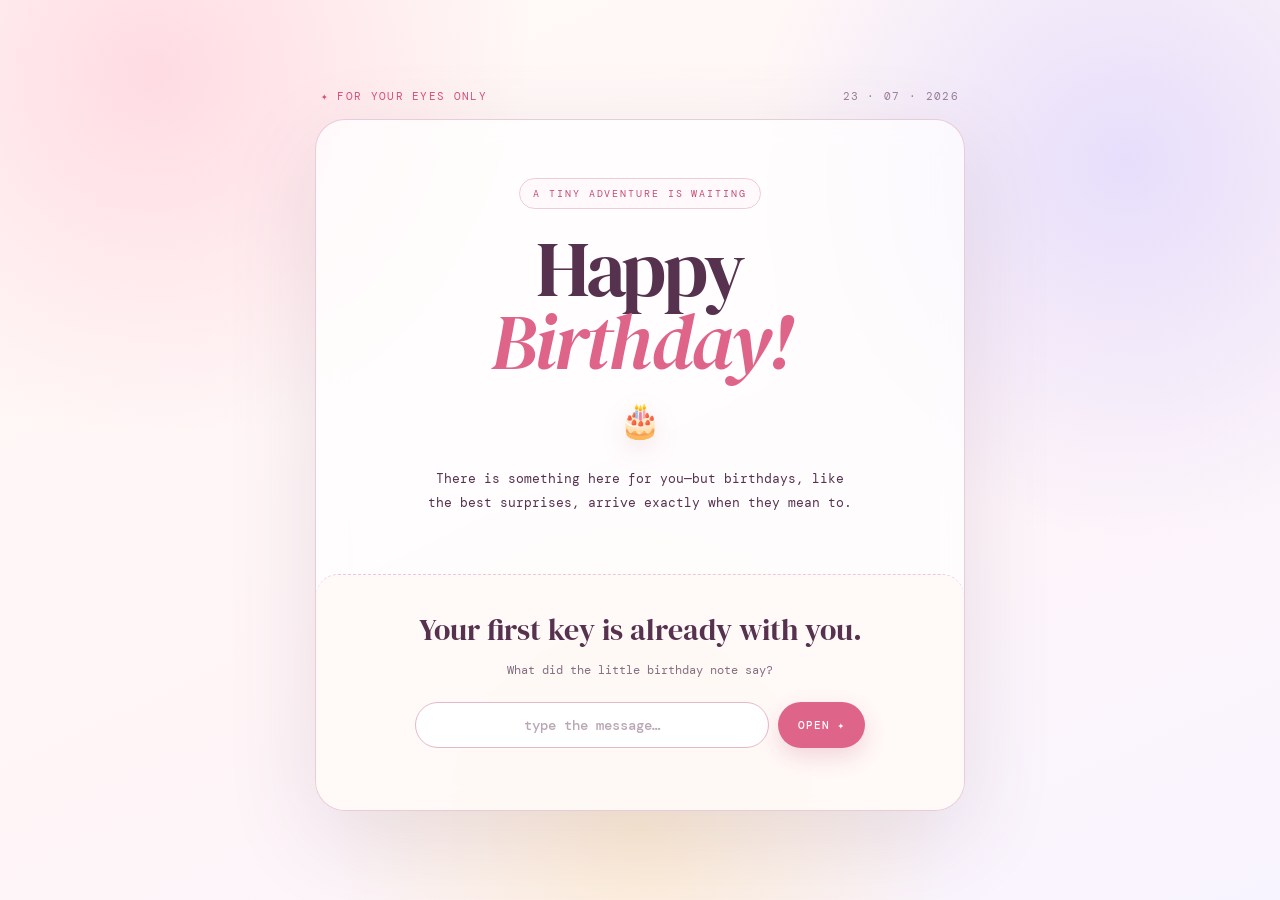
==== index.html @ bc646697 "Build birthday puzzle quest website" ====
<!DOCTYPE html>
<html lang="en">
<head>
  <meta charset="utf-8">
  <meta name="viewport" content="width=device-width, initial-scale=1, viewport-fit=cover">
  <meta name="theme-color" content="#fff5f7">
  <meta name="description" content="A little birthday adventure, waiting just for you.">
  <meta name="robots" content="noindex, nofollow">
  <title>A Birthday Adventure ✦</title>
  <link rel="preconnect" href="https://fonts.googleapis.com">
  <link rel="preconnect" href="https://fonts.gstatic.com" crossorigin>
  <link href="https://fonts.googleapis.com/css2?family=DM+Mono:wght@400;500&family=DM+Serif+Display:ital@0;1&display=swap" rel="stylesheet">
  <link rel="stylesheet" href="birthday.css">
  <style>
    *{box-sizing:border-box;margin:0;padding:0}
    body{min-height:100svh;display:grid;place-items:center;padding:28px 18px;font-family:"DM Mono",monospace;-webkit-tap-highlight-color:transparent}
    .shell{width:min(100%,650px)}
    .top{display:flex;justify-content:space-between;align-items:center;margin-bottom:16px;padding:0 6px;color:#9a7e98;font-size:11px;letter-spacing:.12em}
    .spark{color:#d94f79}
    main{overflow:hidden;border:1px solid rgba(232,202,216,.95);border-radius:30px;background:rgba(255,255,255,.73);box-shadow:0 28px 90px rgba(95,58,93,.13);backdrop-filter:blur(14px)}
    .hero{position:relative;padding:clamp(30px,8vw,58px);text-align:center}
    .mini{display:inline-flex;align-items:center;gap:8px;margin-bottom:24px;padding:8px 13px;border:1px solid #edccd9;border-radius:999px;background:#fff9fb;color:#c64c73;font-size:10px;letter-spacing:.19em;text-transform:uppercase}
    h1{font-family:"DM Serif Display",serif;font-size:clamp(47px,12vw,78px);font-weight:400;line-height:.93;letter-spacing:-.03em;cursor:default;user-select:none}
    h1 em{display:block;color:#df648a;font-weight:400}
    .intro{max-width:460px;margin:24px auto 0;color:#806a7f;font-size:13px;line-height:1.9}
    .cake{display:block;margin:20px auto 4px;font-size:34px;filter:drop-shadow(0 8px 12px rgba(180,91,119,.16))}
    .panel{padding:clamp(22px,6vw,34px);border-top:1px dashed #e8cad8;background:rgba(255,248,245,.66)}
    #countdown{text-align:center}
    .time{display:grid;grid-template-columns:repeat(4,1fr);gap:8px;margin:18px 0}
    .unit{padding:15px 5px;border:1px solid #ead0dc;border-radius:16px;background:rgba(255,255,255,.72)}
    .num{display:block;color:#66445f;font-family:"DM Serif Display",serif;font-size:clamp(26px,8vw,40px);line-height:1}
    .label{display:block;margin-top:6px;color:#9b8299;font-size:9px;letter-spacing:.14em}
    .waiting{color:#8b7288;font-size:12px;line-height:1.75}
    .date{margin-top:12px;color:#d2557b;font-size:10px;letter-spacing:.16em;text-transform:uppercase}
    #unlock{display:none;text-align:center}
    #unlock h2{font-family:"DM Serif Display",serif;font-size:30px;font-weight:400}
    #unlock p{margin:10px auto 20px;color:#846e82;font-size:12px;line-height:1.8}
    .row{display:flex;gap:9px;max-width:450px;margin:auto}
    input{min-width:0;flex:1;padding:13px 16px;border:1px solid #e4b7ca;border-radius:999px;background:#fff;color:#583a54;font:500 14px "DM Mono",monospace;text-align:center;outline:none}
    input:focus{border-color:#d75c83;box-shadow:0 0 0 4px rgba(228,95,134,.1)}
    button{padding:13px 20px;border:0;border-radius:999px;background:#df648a;color:white;font:500 11px "DM Mono",monospace;letter-spacing:.08em;cursor:pointer;box-shadow:0 9px 22px rgba(195,73,111,.2)}
    button:hover{transform:translateY(-1px)}
    #note{min-height:1.5em;margin-top:12px;color:#c45073;font-size:11px}
    .shake{animation:shake .32s ease}
    @keyframes shake{25%{transform:translateX(-5px)}75%{transform:translateX(5px)}}
    @media(max-width:440px){.row{flex-direction:column}.hero{padding-inline:24px}.panel{padding-inline:20px}}
  </style>
</head>
<body>
  <div class="shell">
    <div class="top"><span class="spark">✦ FOR YOUR EYES ONLY</span><span>23 · 07 · 2026</span></div>
    <main>
      <section class="hero">
        <div class="mini">a tiny adventure is waiting</div>
        <h1 id="title">Happy <em>Birthday!</em></h1>
        <span class="cake" aria-hidden="true">🎂</span>
        <p class="intro">There is something here for you—but birthdays, like the best surprises, arrive exactly when they mean to.</p>
      </section>
      <section class="panel">
        <div id="countdown">
          <p class="waiting">This little door is still sleeping.<br>Come back when the birthday clock strikes nine.</p>
          <div class="time" aria-label="Countdown to unlock">
            <div class="unit"><span class="num" id="days">00</span><span class="label">DAYS</span></div>
            <div class="unit"><span class="num" id="hours">00</span><span class="label">HOURS</span></div>
            <div class="unit"><span class="num" id="mins">00</span><span class="label">MINS</span></div>
            <div class="unit"><span class="num" id="secs">00</span><span class="label">SECS</span></div>
          </div>
          <div class="date">Unlocks July 23 at 9:00 AM · New York</div>
        </div>
        <div id="unlock">
          <h2>Your first key is already with you.</h2>
          <p>What did the little birthday note say?</p>
          <div class="row">
            <input id="key" autocomplete="off" spellcheck="false" placeholder="type the message…" aria-label="Message on the birthday note">
            <button id="open">OPEN ✦</button>
          </div>
          <div id="note" role="status"></div>
        </div>
      </section>
    </main>
  </div>
  <script>
    const UNLOCK_AT = new Date("2026-07-23T09:00:00-04:00").getTime();
    const ANSWER = "HAPPYBIRTHDAY";
    const $ = id => document.getElementById(id);
    const norm = value => (value || "").toUpperCase().replace(/[^A-Z0-9]/g, "");
    let devOpen = false;

    function showUnlock(){
      $("countdown").style.display = "none";
      $("unlock").style.display = "block";
    }

    function tick(){
      const left = UNLOCK_AT - Date.now();
      if(left <= 0 || devOpen){ showUnlock(); return; }
      const total = Math.floor(left / 1000);
      $("days").textContent = String(Math.floor(total / 86400)).padStart(2,"0");
      $("hours").textContent = String(Math.floor(total % 86400 / 3600)).padStart(2,"0");
      $("mins").textContent = String(Math.floor(total % 3600 / 60)).padStart(2,"0");
      $("secs").textContent = String(total % 60).padStart(2,"0");
    }

    function enter(){
      if(norm($("key").value) === ANSWER){
        $("note").textContent = "That’s it. Your adventure begins now…";
        setTimeout(() => location.href = "files/puzzle.html", 650);
      } else {
        $("note").textContent = "Almost—copy the words from the note exactly ♡";
        $("key").classList.add("shake");
        setTimeout(() => $("key").classList.remove("shake"), 400);
      }
    }
    $("open").onclick = enter;
    $("key").addEventListener("keydown", e => { if(e.key === "Enter") enter(); });

    let taps = 0, tapTimer;
    $("title").addEventListener("click", () => {
      clearTimeout(tapTimer);
      if(++taps >= 3){ devOpen = true; taps = 0; showUnlock(); $("key").value = "Happy Birthday"; enter(); }
      tapTimer = setTimeout(() => taps = 0, 650);
    });

    tick();
    setInterval(tick, 1000);
  </script>
</body>
</html>
---- birthday.css ----
:root {
  --ink: #fff8f3 !important;
  --amber: #e45f86 !important;
  --mist: #4b3152 !important;
  --dim: #8c718d !important;
  --line: #e8cad8 !important;
  --cell: #fffdfb !important;
  --kraft: #f5d9df !important;
}

html { min-height: 100%; background: #fff8f3; }

body {
  position: relative;
  overflow-x: hidden;
  background:
    radial-gradient(circle at 12% 8%, rgba(255, 203, 218, .65), transparent 27%),
    radial-gradient(circle at 88% 18%, rgba(216, 207, 255, .62), transparent 28%),
    radial-gradient(circle at 50% 92%, rgba(255, 226, 170, .45), transparent 30%),
    linear-gradient(155deg, #fffaf6 0%, #fff5f7 54%, #f8f4ff 100%) !important;
  color: var(--mist) !important;
}

body::before,
body::after {
  content: "✦  ·  ♡  ·  ✦";
  position: fixed;
  z-index: -1;
  color: rgba(228, 95, 134, .17);
  font-family: Georgia, serif;
  font-size: clamp(22px, 4vw, 46px);
  letter-spacing: .48em;
  pointer-events: none;
  transform: rotate(-12deg);
}
body::before { top: 8%; left: -1.5em; }
body::after { right: -1.5em; bottom: 8%; transform: rotate(12deg); }

header {
  padding: 10px 12px;
  border: 1px solid rgba(232, 202, 216, .9);
  border-radius: 999px;
  background: rgba(255, 255, 255, .58);
  box-shadow: 0 10px 35px rgba(97, 55, 89, .07);
  backdrop-filter: blur(10px);
}

.eyebrow {
  color: #d94f79 !important;
  cursor: default;
  user-select: none;
}

.counter { color: #967b96 !important; }

main,
#board,
#nono,
#bar,
#msg { position: relative; z-index: 1; }

main > section,
#gate,
#body,
#wrap,
#nono.on,
#out.on,
#done.on {
  border-radius: 22px;
}

#gate,
.seg.on,
.ch.on,
#done.on {
  padding: clamp(20px, 5vw, 32px);
  border: 1px solid rgba(232, 202, 216, .92);
  background: rgba(255, 255, 255, .7);
  box-shadow: 0 22px 65px rgba(95, 58, 93, .09);
  backdrop-filter: blur(12px);
}

h1, h2, .intro, #out .line {
  color: #56324f !important;
  text-wrap: balance;
}

.lead, .sub, #gate p, .prose, .q, li, #msg, #out .tail, #done .tail {
  color: #765f77 !important;
}

input.txt,
input.num,
.coordrow input,
.sq,
.chip,
.note,
.cell,
#lamp,
.lamp2,
.evi,
#hist div {
  background-color: rgba(255, 253, 251, .88) !important;
  border-color: var(--line) !important;
  color: var(--mist) !important;
}

input::placeholder { color: #bba8b6 !important; }

button.go,
button.ghost,
a.ghost,
.opt {
  border-color: #e4b7ca !important;
  border-radius: 999px !important;
  color: #b83f68 !important;
  background: rgba(255, 255, 255, .72) !important;
  box-shadow: 0 7px 20px rgba(119, 55, 89, .06);
  transition: transform .16s ease, box-shadow .16s ease, background .16s ease !important;
}

button.go:hover,
button.ghost:hover,
a.ghost:hover,
.opt:hover {
  transform: translateY(-1px);
  background: #fff !important;
  box-shadow: 0 10px 24px rgba(119, 55, 89, .12);
}

.tag { color: #d94f79 !important; }
.verdict { color: #b83f68 !important; border-color: #df6c91 !important; }
.lamp-core { background: #f2dce6 !important; }
.lamp-core.hi { background: #f7a9bf !important; box-shadow: 0 0 40px 8px rgba(228,95,134,.38) !important; }
.frame, .cal, #grid, #ngrid { border-color: var(--line) !important; box-shadow: 0 18px 50px rgba(95,58,93,.10) !important; }
.frame { border-radius: 12px !important; }
.frame .date { background: linear-gradient(transparent, rgba(80,42,72,.88)) !important; color: #fff5c7 !important; }
.cal .m { background: #e46b8c !important; }
.cal .d, .cal .w { background: #fffdfb !important; }
.sq.blk, #ngrid { background: #ead6df !important; }
.sq.cur { background: #efd8e6 !important; }
.sq.beam { background: #f8eaf1 !important; }
.cell.fill { background: #8f7095 !important; }
#ngrid.solved .cell.fill { background: #e36f93 !important; }

@media (max-width: 560px) {
  header { padding: 9px 11px; }
  #gate, .seg.on, .ch.on, #done.on { border-radius: 18px; }
}

@media (prefers-reduced-motion: no-preference) {
  body::before { animation: birthdayFloat 8s ease-in-out infinite; }
  body::after { animation: birthdayFloat 9s ease-in-out infinite reverse; }
  @keyframes birthdayFloat { 50% { translate: 0 12px; } }
}
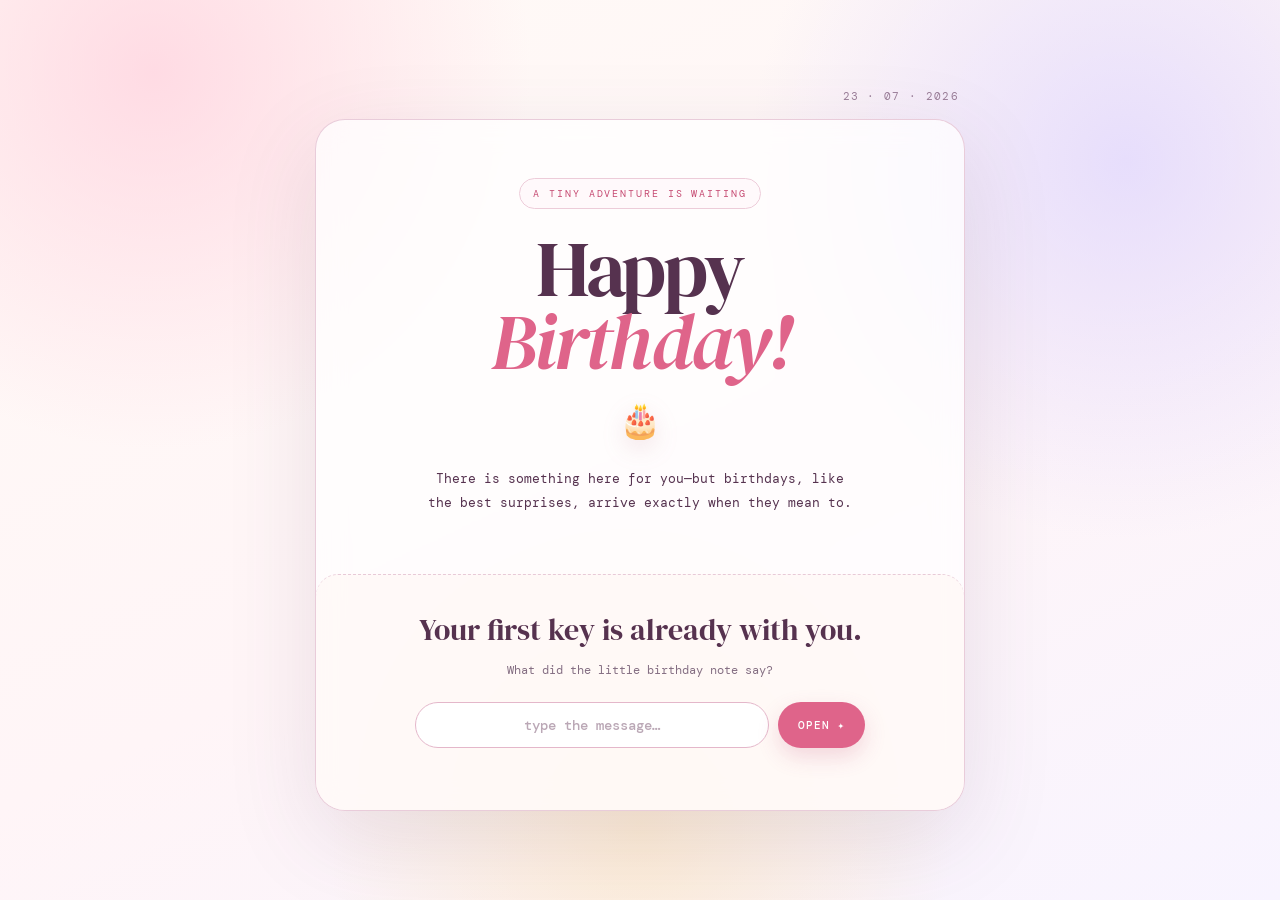
==== commit c49c3145: "Adjust birthday quest test unlock time" ====
--- a/index.html
+++ b/index.html
@@ -15,7 +15,7 @@
     *{box-sizing:border-box;margin:0;padding:0}
     body{min-height:100svh;display:grid;place-items:center;padding:28px 18px;font-family:"DM Mono",monospace;-webkit-tap-highlight-color:transparent}
     .shell{width:min(100%,650px)}
-    .top{display:flex;justify-content:space-between;align-items:center;margin-bottom:16px;padding:0 6px;color:#9a7e98;font-size:11px;letter-spacing:.12em}
+    .top{display:flex;justify-content:flex-end;align-items:center;margin-bottom:16px;padding:0 6px;color:#9a7e98;font-size:11px;letter-spacing:.12em}
     .spark{color:#d94f79}
     main{overflow:hidden;border:1px solid rgba(232,202,216,.95);border-radius:30px;background:rgba(255,255,255,.73);box-shadow:0 28px 90px rgba(95,58,93,.13);backdrop-filter:blur(14px)}
     .hero{position:relative;padding:clamp(30px,8vw,58px);text-align:center}
@@ -48,7 +48,7 @@
 </head>
 <body>
   <div class="shell">
-    <div class="top"><span class="spark">✦ FOR YOUR EYES ONLY</span><span>23 · 07 · 2026</span></div>
+    <div class="top"><span>23 · 07 · 2026</span></div>
     <main>
       <section class="hero">
         <div class="mini">a tiny adventure is waiting</div>
@@ -65,7 +65,7 @@
             <div class="unit"><span class="num" id="mins">00</span><span class="label">MINS</span></div>
             <div class="unit"><span class="num" id="secs">00</span><span class="label">SECS</span></div>
           </div>
-          <div class="date">Unlocks July 23 at 9:00 AM · New York</div>
+          <div class="date">Test unlock · July 22 at 9:12 PM · New York</div>
         </div>
         <div id="unlock">
           <h2>Your first key is already with you.</h2>
@@ -80,7 +80,7 @@
     </main>
   </div>
   <script>
-    const UNLOCK_AT = new Date("2026-07-23T09:00:00-04:00").getTime();
+    const UNLOCK_AT = new Date("2026-07-22T21:12:00-04:00").getTime();
     const ANSWER = "HAPPYBIRTHDAY";
     const $ = id => document.getElementById(id);
     const norm = value => (value || "").toUpperCase().replace(/[^A-Z0-9]/g, "");
